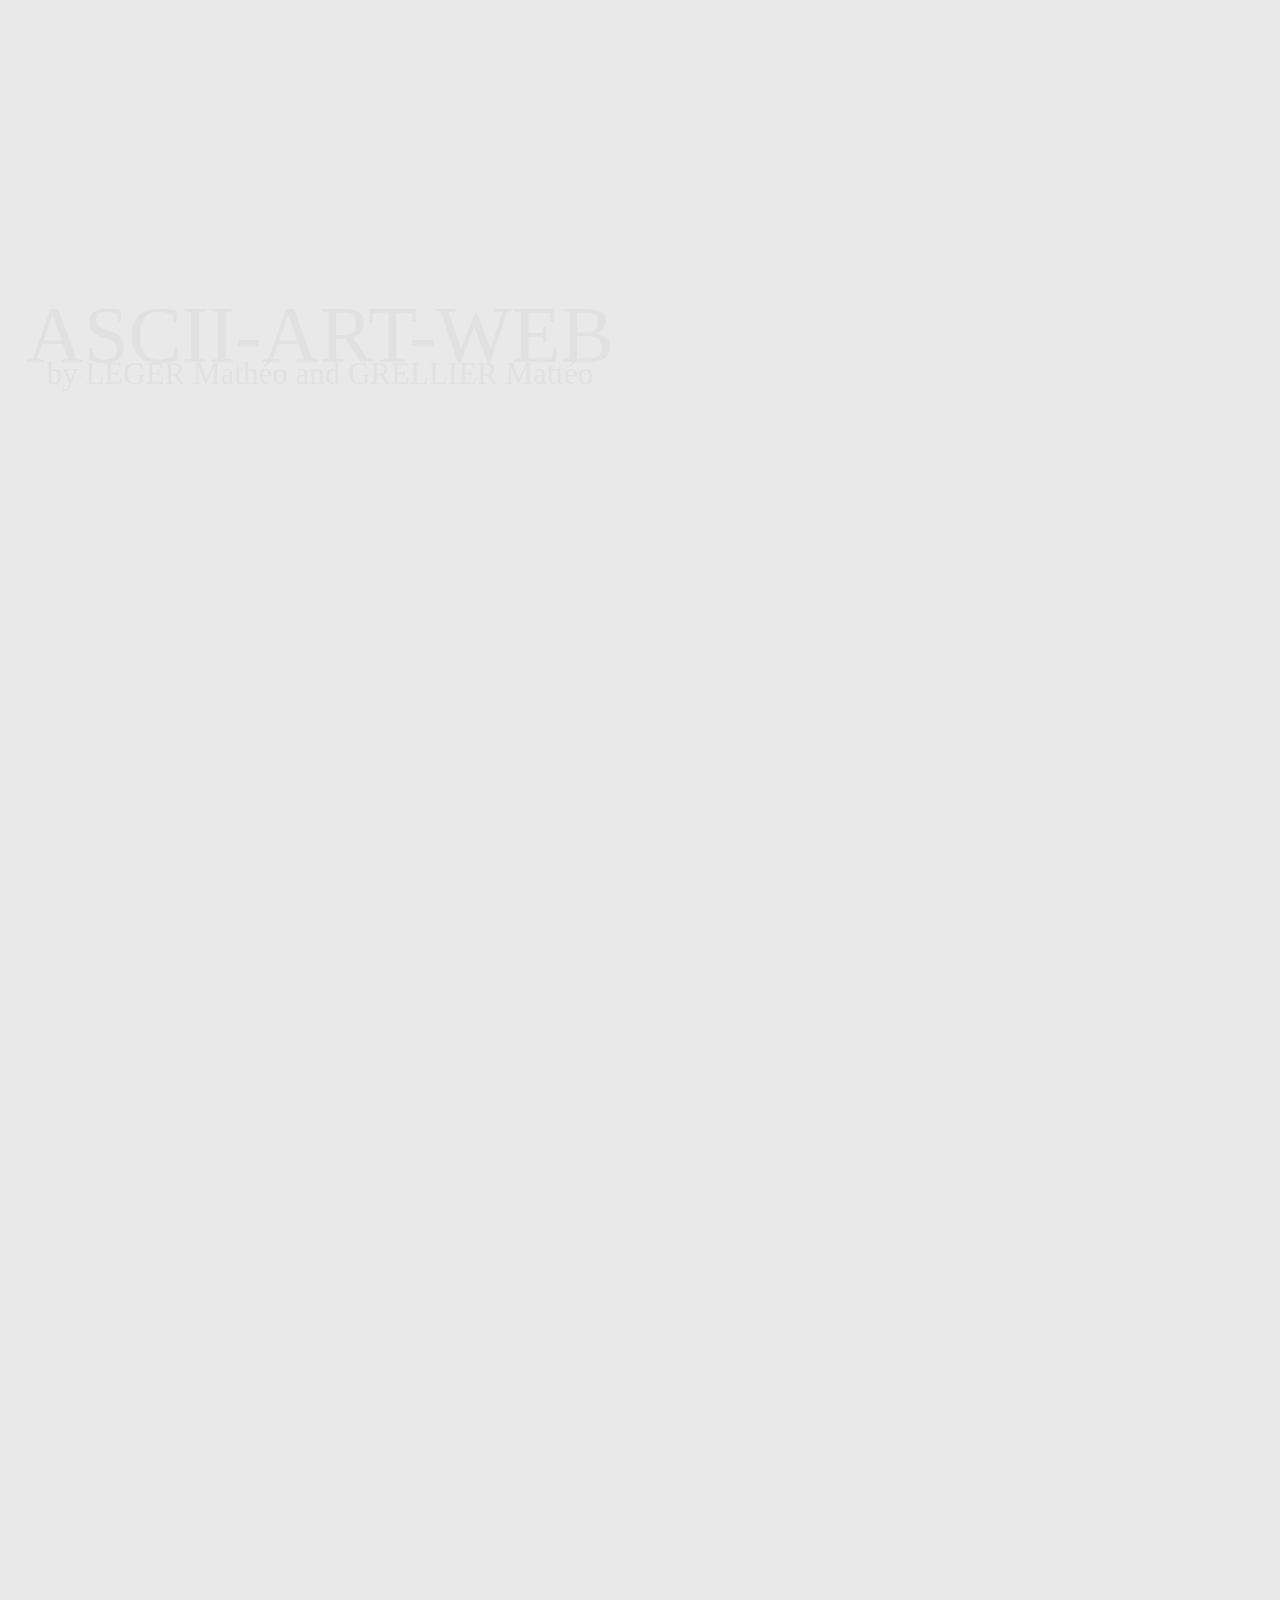
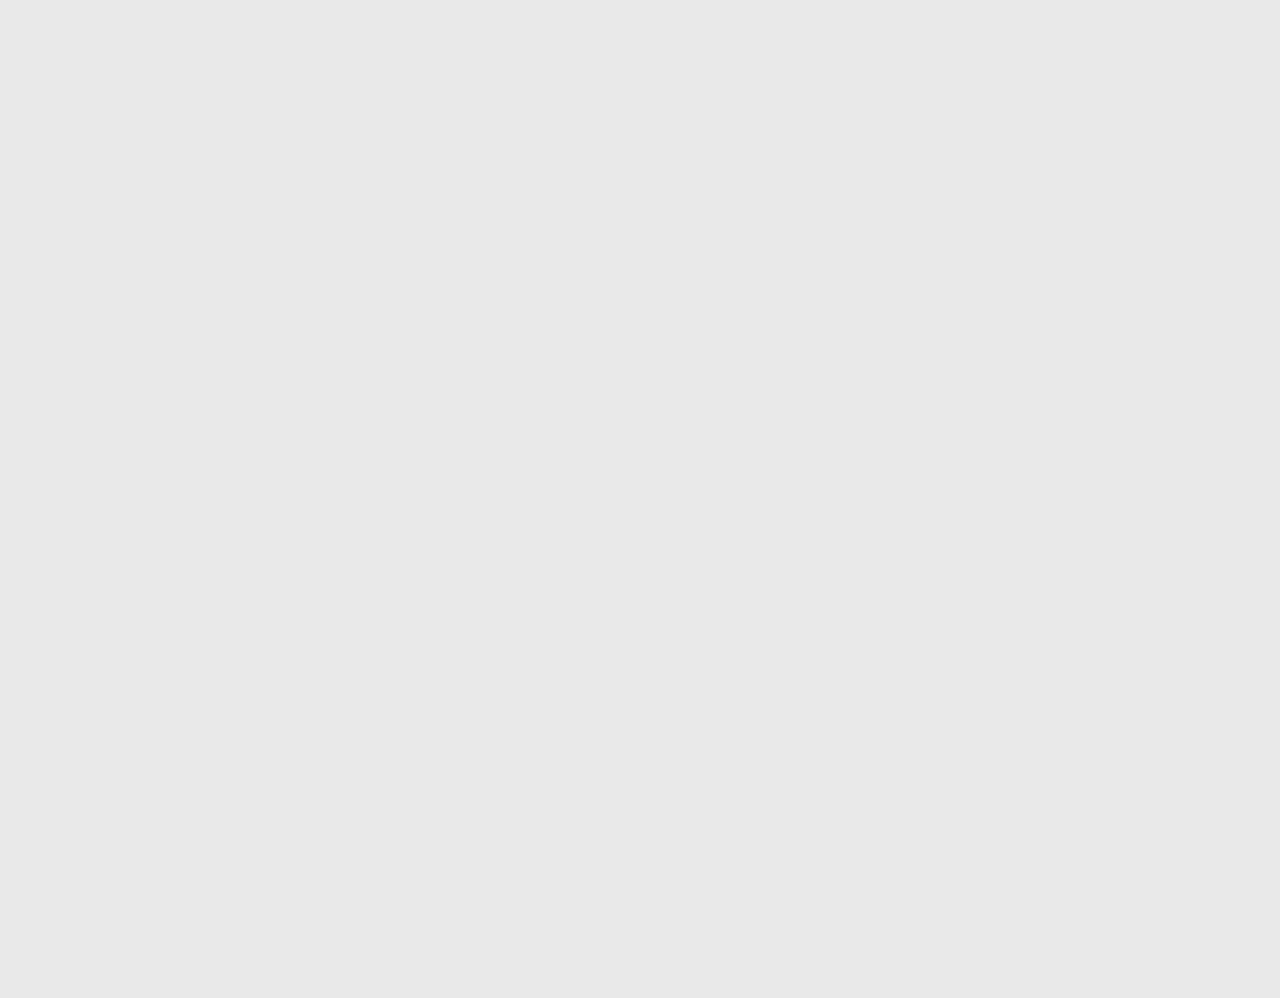
==== ascii/src/index.html @ 02a1996f "- Update style.css & index.html" ====
<!DOCTYPE html>
<html lang="en">
<head>
    <meta charset="UTF-8">
    <meta name="viewport" content="width=device-width, initial-scale=1.0">
    <link rel="stylesheet" type="text/css" href="../css/style.css">
    <title>Ascii-Art-Web</title>
</head>
<body>
    <header class="parallax">
            <div id="firstpart">
                <h1 class="title" id="firstmaintitle">ASCII-ART-WEB</h1>
                <h2 class="title" id="firstsubtitle">by LEGER Mathéo and GRELLIER Mattéo</h2>
                <p id="firsttext">Ascii-art-web consiste à créer et exécuter un serveur, 
                    dans lequel il sera possible d'utiliser une version Web GUI (interface utilisateur graphique) 
                    de votre dernier projet, ascii-art.</p>
                <p id="firsttext">Ascii-art-web est un projet dans le cadre d'un module Ytrack.</p>
            </div>
    </header>
    <section class="regular">
        <div class="Fonctionnement borderline">
            <div class="foncPic">
                <img src="../images/gear.png">
            </div>
            <div class="foncText">
                <h1>Fonctionnement</h1>
                    <p id="Texte">Ce programme permet d'écrire un mot ou phrase et de pouvoir convertir l'entrée en Ascii-Art et l'afficher sur la page.</p>
                    <p>Il est important de savoir qu'il n'est <b>pas possible</b> d'écrire des <b>mots avec accents</b> !</p>
                    <p>Vous avez le choix entre 3 styles de police d'écriture : <b>standard</b>, <b>thinkertoy</b> et <b>shadow</b>. À vous de choisir !</p>
            </div>
                  
        </div>
        <div class="IO borderline">
            <img src="../images/Conversion.png" alt="">
            <h1>Convertisseur</h1>
            <form action="/ascii-art" method="post">
                <label for="POST-text">Votre texte :</label>
                <input id="POST-text" type="text" name="text" placeholder="Entrez votre texte ici...">
                <label for="POST-select">Police d'écriture :</label>
                <select id="POST-select" name="select">
                    <option selected>standard</option>
                    <option>thinkertoy</option>
                    <option>shadow</option>
                </select>
                <br>
                <input type="submit" value="CONVERTIR">
                
                <div>
                     <pre>{{.}}</pre>
                </div>
            
                </form>
            </div>  
        </div>
        <div class="Propos">
            
            <div id="Titre">
               <h1>À propos</h1> 
            </div>
                <div class="LienGitea">
                    <div class="LogoGitea">
                        <img id="logoGitea" src="../images/logo-gitea.png" alt="">
                    </div>
                    <div class="premiereLigne">Retrouvez le code source sur notre
                        <a href="https://git.ytrack.learn.ynov.com/MLEGER/ascii-art-web.git">Gitea</a>
                    </div>
                    
                </div>
                <div class="LienYnov">
                    <img id="logoYnov" src="../images/logo-ynov-info.png" alt="">
                    <div class="textYnov">Ce site est un projet dans le cadre de la formation 
                        <a href=" https://www.ynov.com/campus/nantes/">Ynov</a>
                    </div>
                    
                </div>
        </div>
            
    </section>
    
</body>
</html>
---- ascii/css/style.css ----
html {
    overflow: hidden;
}

body {
    font-family: "Montserrat Light";
    color: rgb(36, 36, 36);
    margin: 0;
    padding: 0;
    height: 100vh;
    perspective: 1px;
    transform-style: preserve-3d;
    overflow-x: hidden;
    overflow-y: auto;
    background-color: rgb(233, 233, 233);
}

.borderline {
    border-top-width: 1px;
    border-color:rgb(36, 36, 36);
}

.parallax {
    width: 100vw;
    height: 100vh;
    padding-top:20vh;
}


.parallax::before {
    content:"";
    width: 100vw;
    height: 100vh;
    top:0;
    left: 0;
    background-image: url(../images/Background.gif);
    filter: blur(12px);
    background-size: cover;
    position: absolute;
    z-index: -2;
    transform: translateZ(-1px) scale(2.5);
}

.regular {
    text-align: center;
    width: 100vw;
    height: 100vh;
    padding-top: 10vh;   
    background-color: rgb(233, 233, 233);
    z-index: 2;
    position: relative;

}

#firstpart {
    
    margin-top: 110px;
    width: 50%;
    height: 50%;
}

/* Un ptit peu de la triche pour le background donc a voir si ca fonctionne bien */
.IO pre {
    background-color: rgb(233, 233, 233);
    margin-bottom:100px;
}




/* .container {
    position: relative;
    width: 100%;
    height: 100vh;
    overflow: auto;
}

.container .section{
    position: relative;
    width: 100%;
    height: 100%;
} */


/* #firstpart{
    background-color: #282828; */
    /* width: 100%;
    height: 100vh;
    margin: 0px;
    margin-top: 50vh;
    transform: translateY(-50%);
    position: relative;
    z-index: 1;
} */

/* .forVideo {
    position: relative;
    height: 100vh;
    width: 100%;
    overflow: hidden;
}

.forVideo::before {
    position:absolute;
    content :"";
    height: 100%;
    width: 100%;
    z-index: -99;
    background-color: #000000b0;
}

.forVideo #testid {
    position: absolute;
    height: 100%;
    width: 100%;
    top: 50%;
    left: 50%;
    z-index: -100;
    transform: translate(-50%, -50%);
} */

@media (min-aspect-ratio:16/9){
    .forVideo video{
        width:100%;
        height:auto;
    }
}
@media (max-aspect-ratio:16/9){
    .forVideo video{
        width:auto;
        height:100%;
    }
}


/* #bannertitle {
    background-color: #282828;
    margin: 0px;
    position: fixed;
} */

.title {
    margin: 0;
    padding: 0;
    text-align: center;
    color: #e1e1e1;
    font-weight: lighter;
    font-family: "Montserrat Medium";
}

#firstmaintitle{
    font-size: 80px;
    margin-bottom: -10px;
    margin-left: auto;
    margin-right: auto;
}

#firstsubtitle{
    font-size: 31px;
    margin-top: -25px;
    margin-left: auto;
    margin-right: auto;
    margin-bottom: 30px;
}

#firsttext{
    text-align: justify;
    color:rgb(233, 233, 233);
    font-size: 22px;
    margin-left: 9%;
    margin-right: 9%;
}

/* #maintitle{
    font-size: 80px;
    margin-bottom: -10px;
}

#subtitle{
    font-size: 31px;
    margin-top: -25px;
} */

/* .Page2{
    font-size: 20px;
    height: 1200px;
} */

.IO{
    padding-bottom: 10px;
}

.IO h1{
    font-size: 50px;
    font-family: "Montserrat";
}

.IO img{
    height: 320px;
    width: 320px;
    margin-bottom: -115px;
}

input, label, select {
    font-family: "Montserrat Light";
    font-size: 20px;
    padding:8px;
    left:28px;
    top:0px;
}

input[type=submit]:hover {
    font-size: 22px;
}

input, select {
    background-color: white;
    -webkit-transition: 0.5s;
    transition: 0.5s;
    border-radius: 4px;
    border: 1px solid #ccc;
}

input:focus, select:focus {
    background-color: #e0e0e0b0;
}

select {
    appearance: none;
    text-align: center;
}


input[type="submit"]{
    font-family: "Montserrat Medium";
    background-color:rgb(24, 24, 24);
    color: #e0e0e0b0;
}

input[type="submit"]:hover{
    background-color: #e0e0e0b0;
    color:rgb(24, 24, 24);
}


.Fonctionnement{
    font-size: 22px;
    display: flex;
    width: 47%;
    margin-right: auto;
    margin-left: auto;
    /* background-color: rgb(233, 233, 233); */
}

.Fonctionnement h1{
    font-family: "Montserrat";
    font-size: 50px;
    margin-bottom: 20px;
}

.Fonctionnement img{
    height: 300px;
    width: 300px;
    margin-top: 50px;
    margin-right: 50px;
}

.foncText {
    text-align: justify;
}

#Texte{
    margin-block-start: -18px;
}

#POST-text{
    margin-block-end: 15px;
}

.Propos{
    position: relative;
    color:rgb(233, 233, 233);
    background-color: rgb(44,44,53); 
    padding-left: 20px;
    padding-bottom: 1em;
    font-size: 20px;  
    text-align: start;
}

.Propos a {
    color: rgb(233, 233, 233);
}

#Titre h1{
    font-family: "Montserrat";
    padding-top: 20px;
    font-size: 50px;
    text-align: center;
}

#logoGitea{
    width: 200px;
    height: 200px;
    display: flex;
    margin-right: -px;
    margin-left: -80%;
}   

#logoYnov{
    width: 10%;
    height: 10%;
    display: flex;
    margin-right: 50px;
}


.LogoGitea{
    text-align: center; 
    margin-top: -72px;
}

.LienGitea{
    display: flex;
    margin-bottom: -30px;
    justify-content: center;
    
}


.LienYnov{
    display: flex;
    justify-content: center;
}

.premiereLigne {
    margin-top: 1%;
    margin-left: -6%;
}

.textYnov {
    margin-top: 1%;
}
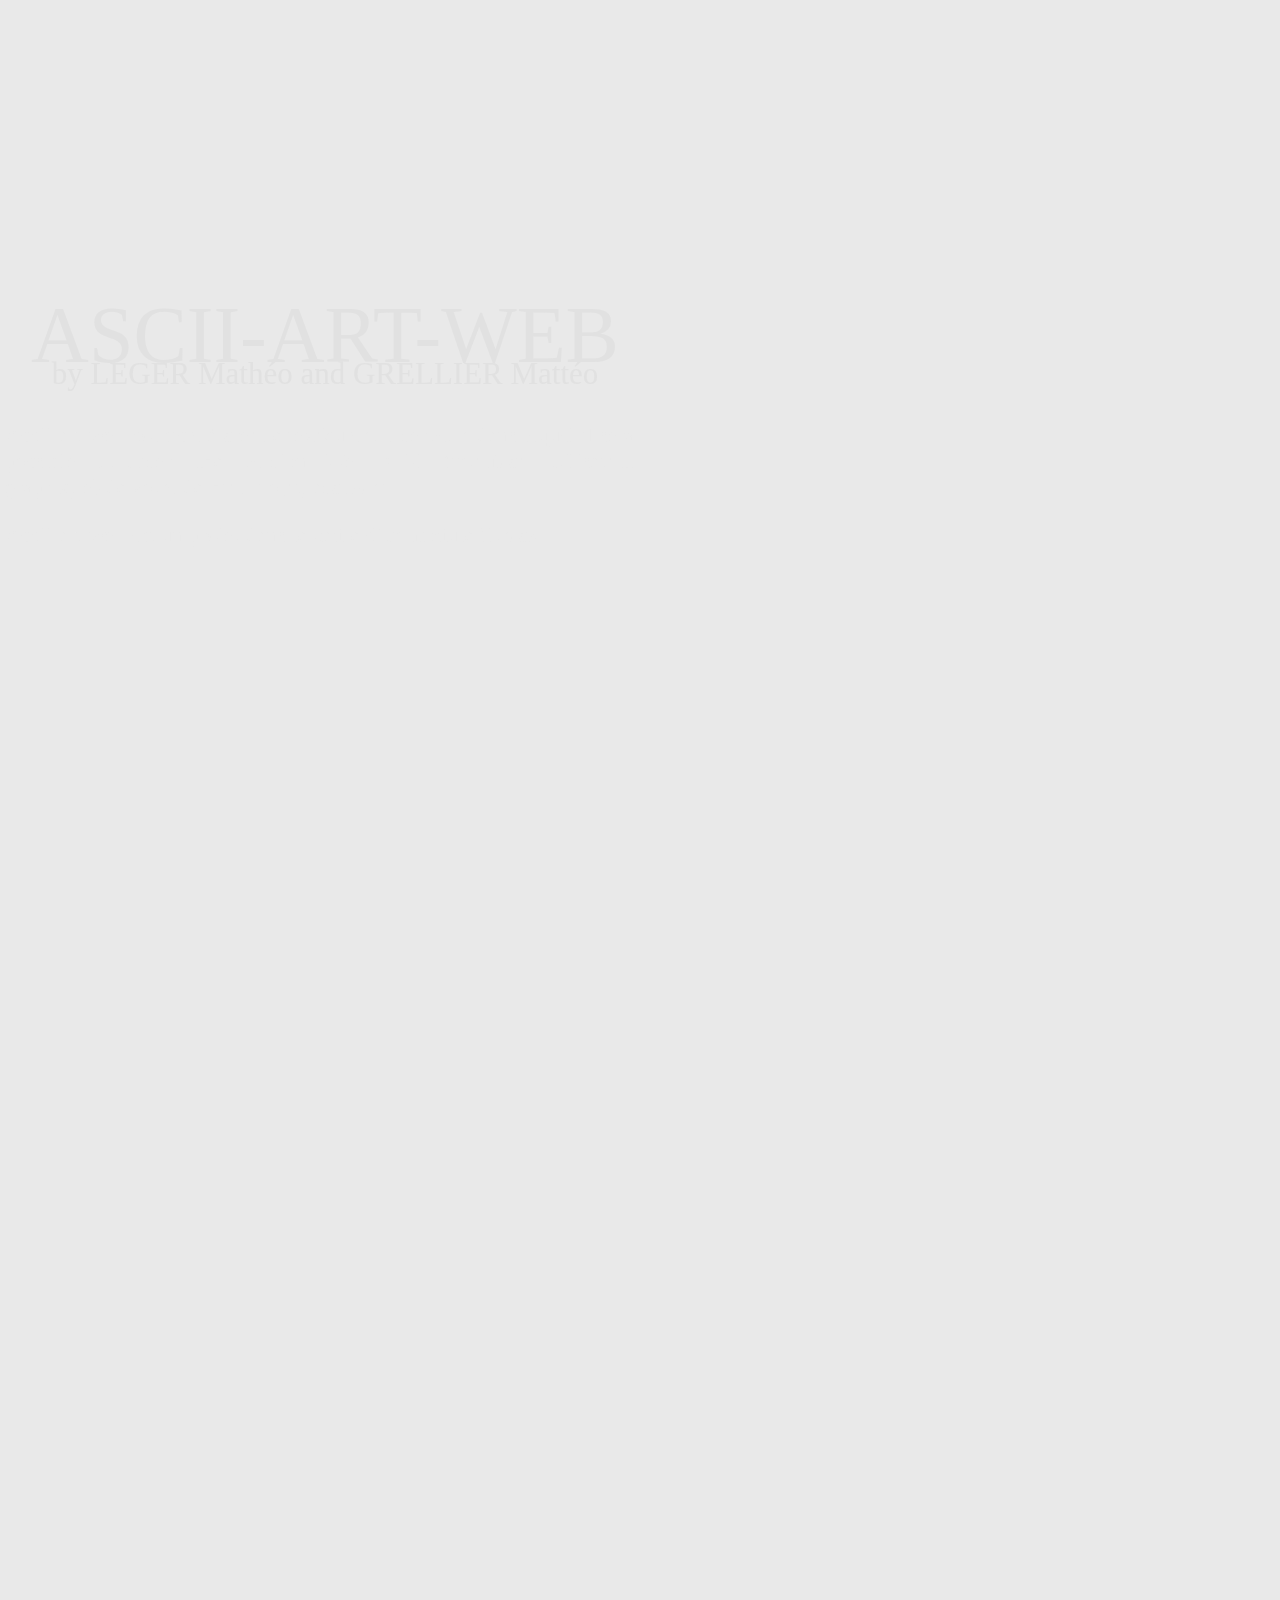
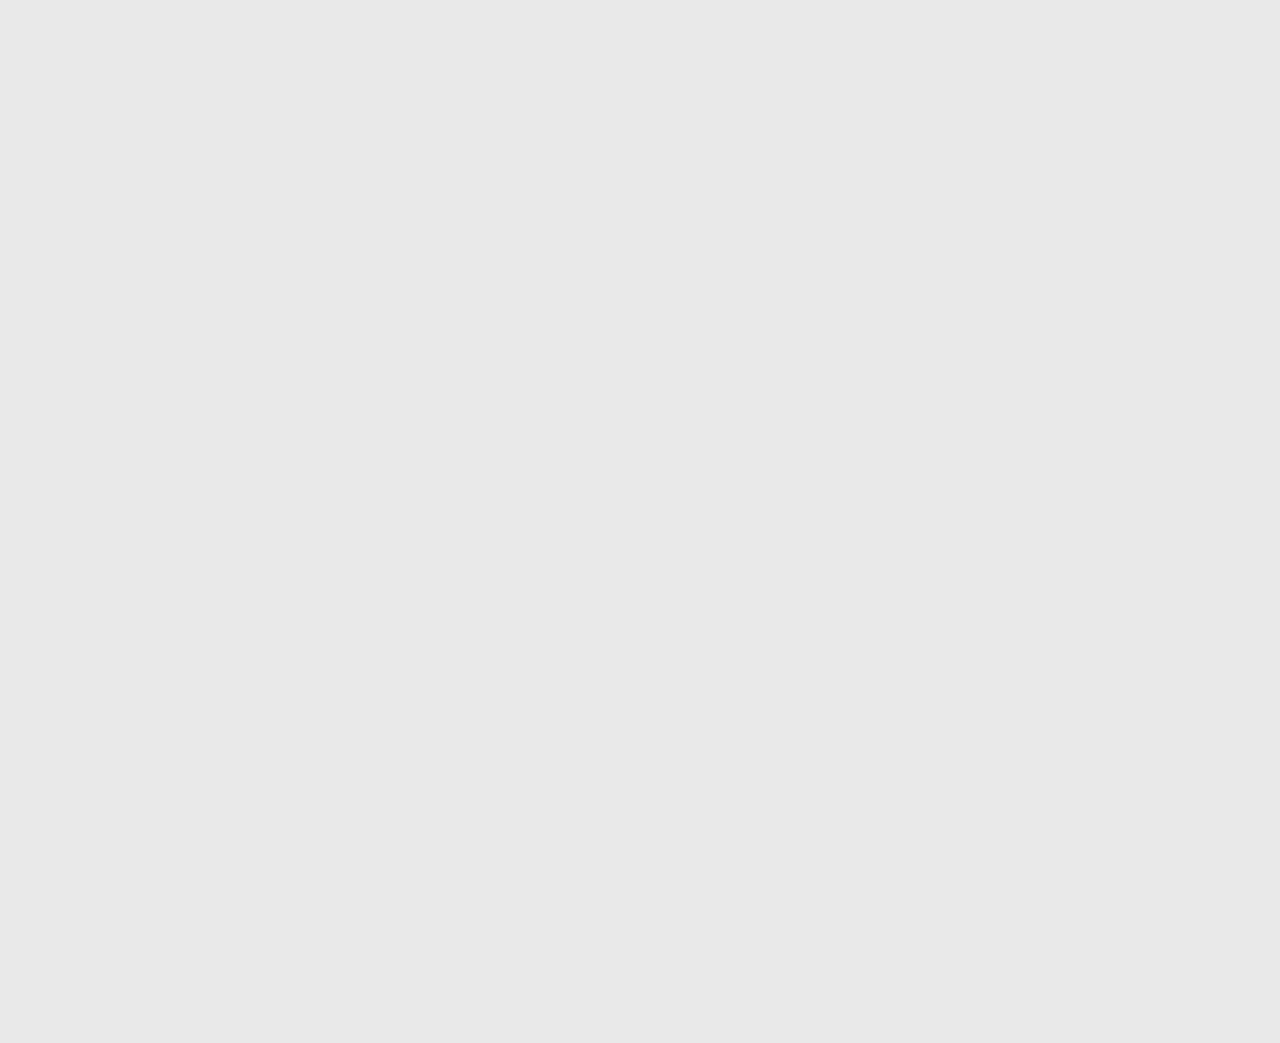
==== commit 888e5db6: "Big update for final version" ====
--- a/ascii/src/index.html
+++ b/ascii/src/index.html
@@ -8,13 +8,13 @@
 </head>
 <body>
     <header class="parallax">
-            <div id="firstpart">
-                <h1 class="title" id="firstmaintitle">ASCII-ART-WEB</h1>
-                <h2 class="title" id="firstsubtitle">by LEGER Mathéo and GRELLIER Mattéo</h2>
-                <p id="firsttext">Ascii-art-web consiste à créer et exécuter un serveur, 
+            <div class="firstpart">
+                <h1 class="title" id="maintitle">ASCII-ART-WEB</h1>
+                <h2 class="title" id="subtitle">by LEGER Mathéo and GRELLIER Mattéo</h2>
+                <p>Ascii-art-web consiste à créer et exécuter un serveur, 
                     dans lequel il sera possible d'utiliser une version Web GUI (interface utilisateur graphique) 
                     de votre dernier projet, ascii-art.</p>
-                <p id="firsttext">Ascii-art-web est un projet dans le cadre d'un module Ytrack.</p>
+                <p>Ascii-art-web est un projet dans le cadre d'un module Ytrack.</p>
             </div>
     </header>
     <section class="regular">
@@ -52,29 +52,27 @@
                 </form>
             </div>  
         </div>
-        <div class="Propos">
+        <footer class="Propos">
             
             <div id="Titre">
                <h1>À propos</h1> 
             </div>
-                <div class="LienGitea">
-                    <div class="LogoGitea">
-                        <img id="logoGitea" src="../images/logo-gitea.png" alt="">
-                    </div>
-                    <div class="premiereLigne">Retrouvez le code source sur notre
-                        <a href="https://git.ytrack.learn.ynov.com/MLEGER/ascii-art-web.git">Gitea</a>
-                    </div>
+            <div class="lienGitea">
+                <img id="logoGitea" src="../images/logo-gitea.png" alt="">
+
+                <div class="textGitea">Retrouvez le code source sur notre
+                    <a href="https://git.ytrack.learn.ynov.com/MLEGER/ascii-art-web.git">Gitea</a>
+                </div>
                     
+            </div>
+            <div class="lienYnov">
+                <img id="logoYnov" src="../images/logo-ynov-info.png" alt="">
+                <div class="textYnov">Ce site est un projet dans le cadre de la formation 
+                    <a href=" https://www.ynov.com/campus/nantes/">Ynov</a>
                 </div>
-                <div class="LienYnov">
-                    <img id="logoYnov" src="../images/logo-ynov-info.png" alt="">
-                    <div class="textYnov">Ce site est un projet dans le cadre de la formation 
-                        <a href=" https://www.ynov.com/campus/nantes/">Ynov</a>
-                    </div>
                     
-                </div>
-        </div>
-            
+            </div>
+        </footer>        
     </section>
     
 </body>
--- a/ascii/css/style.css
+++ b/ascii/css/style.css
@@ -20,10 +20,12 @@
     border-color:rgb(36, 36, 36);
 }
 
+/* HEADER */
 .parallax {
     width: 100vw;
     height: 100vh;
     padding-top:20vh;
+    
 }
 
 
@@ -38,7 +40,7 @@
     background-size: cover;
     position: absolute;
     z-index: -2;
-    transform: translateZ(-1px) scale(2.5);
+    transform: translateZ(-1px) scale(2.5); /*Permet l'effet de parallax*/
 }
 
 .regular {
@@ -52,92 +54,13 @@
 
 }
 
-#firstpart {
-    
+.firstpart {  
     margin-top: 110px;
     width: 50%;
     height: 50%;
 }
 
-/* Un ptit peu de la triche pour le background donc a voir si ca fonctionne bien */
-.IO pre {
-    background-color: rgb(233, 233, 233);
-    margin-bottom:100px;
-}
-
-
-
-
-/* .container {
-    position: relative;
-    width: 100%;
-    height: 100vh;
-    overflow: auto;
-}
-
-.container .section{
-    position: relative;
-    width: 100%;
-    height: 100%;
-} */
-
-
-/* #firstpart{
-    background-color: #282828; */
-    /* width: 100%;
-    height: 100vh;
-    margin: 0px;
-    margin-top: 50vh;
-    transform: translateY(-50%);
-    position: relative;
-    z-index: 1;
-} */
-
-/* .forVideo {
-    position: relative;
-    height: 100vh;
-    width: 100%;
-    overflow: hidden;
-}
-
-.forVideo::before {
-    position:absolute;
-    content :"";
-    height: 100%;
-    width: 100%;
-    z-index: -99;
-    background-color: #000000b0;
-}
-
-.forVideo #testid {
-    position: absolute;
-    height: 100%;
-    width: 100%;
-    top: 50%;
-    left: 50%;
-    z-index: -100;
-    transform: translate(-50%, -50%);
-} */
-
-@media (min-aspect-ratio:16/9){
-    .forVideo video{
-        width:100%;
-        height:auto;
-    }
-}
-@media (max-aspect-ratio:16/9){
-    .forVideo video{
-        width:auto;
-        height:100%;
-    }
-}
-
-
-/* #bannertitle {
-    background-color: #282828;
-    margin: 0px;
-    position: fixed;
-} */
+
 
 .title {
     margin: 0;
@@ -146,16 +69,17 @@
     color: #e1e1e1;
     font-weight: lighter;
     font-family: "Montserrat Medium";
-}
-
-#firstmaintitle{
+    min-width: 650px;
+}
+
+#maintitle{
     font-size: 80px;
     margin-bottom: -10px;
     margin-left: auto;
     margin-right: auto;
 }
 
-#firstsubtitle{
+#subtitle{
     font-size: 31px;
     margin-top: -25px;
     margin-left: auto;
@@ -163,29 +87,48 @@
     margin-bottom: 30px;
 }
 
-#firsttext{
+.firstpart p {
     text-align: justify;
     color:rgb(233, 233, 233);
     font-size: 22px;
-    margin-left: 9%;
-    margin-right: 9%;
-}
-
-/* #maintitle{
-    font-size: 80px;
-    margin-bottom: -10px;
-}
-
-#subtitle{
-    font-size: 31px;
-    margin-top: -25px;
-} */
-
-/* .Page2{
-    font-size: 20px;
-    height: 1200px;
-} */
-
+    margin-left: auto;
+    margin-right: auto;
+    max-width: 630px;
+    min-width: 630px;
+}
+
+/* FONCTIONNEMENT */
+.Fonctionnement{
+    font-size: 22px;
+    display: flex;
+    width: 42%;
+    margin-right: auto;
+    margin-left: auto;
+}
+
+.Fonctionnement h1{
+    font-family: "Montserrat";
+    font-size: 50px;
+    margin-bottom: 20px;
+}
+
+.Fonctionnement img{
+    height: 300px;
+    width: 300px;
+    margin-top: 50px;
+    margin-right: 60px;
+}
+
+.foncText {
+    text-align: justify;
+    max-width: 440px;
+}
+
+#Texte{
+    margin-block-start: -18px;
+}
+
+/* FORMULAIRE */
 .IO{
     padding-bottom: 10px;
 }
@@ -199,6 +142,11 @@
     height: 320px;
     width: 320px;
     margin-bottom: -115px;
+}
+
+.IO pre {
+    background-color: rgb(233, 233, 233);
+    margin-bottom:100px;
 }
 
 input, label, select {
@@ -242,42 +190,12 @@
     color:rgb(24, 24, 24);
 }
 
-
-.Fonctionnement{
-    font-size: 22px;
-    display: flex;
-    width: 47%;
-    margin-right: auto;
-    margin-left: auto;
-    /* background-color: rgb(233, 233, 233); */
-}
-
-.Fonctionnement h1{
-    font-family: "Montserrat";
-    font-size: 50px;
-    margin-bottom: 20px;
-}
-
-.Fonctionnement img{
-    height: 300px;
-    width: 300px;
-    margin-top: 50px;
-    margin-right: 50px;
-}
-
-.foncText {
-    text-align: justify;
-}
-
-#Texte{
-    margin-block-start: -18px;
-}
-
 #POST-text{
     margin-block-end: 15px;
 }
 
-.Propos{
+/* FOOTER */
+footer {
     position: relative;
     color:rgb(233, 233, 233);
     background-color: rgb(44,44,53); 
@@ -287,7 +205,7 @@
     text-align: start;
 }
 
-.Propos a {
+footer a {
     color: rgb(233, 233, 233);
 }
 
@@ -302,41 +220,37 @@
     width: 200px;
     height: 200px;
     display: flex;
-    margin-right: -px;
-    margin-left: -80%;
-}   
-
-#logoYnov{
-    width: 10%;
-    height: 10%;
-    display: flex;
-    margin-right: 50px;
-}
-
-
-.LogoGitea{
     text-align: center; 
     margin-top: -72px;
-}
-
-.LienGitea{
+    margin-left: -20px;
+    margin-right: 30px;
+}   
+
+#logoYnov{
+    width: 178px;
+    height: 80px;
+    display: flex;
+    margin-right: 50px;
+}
+
+
+.lienGitea{
     display: flex;
     margin-bottom: -30px;
     justify-content: center;
-    
-}
-
-
-.LienYnov{
+}
+
+
+.lienYnov{
     display: flex;
     justify-content: center;
-}
-
-.premiereLigne {
+    margin-left: 130px;
+}
+
+.textGitea {
     margin-top: 1%;
-    margin-left: -6%;
 }
 
 .textYnov {
     margin-top: 1%;
-}+}
